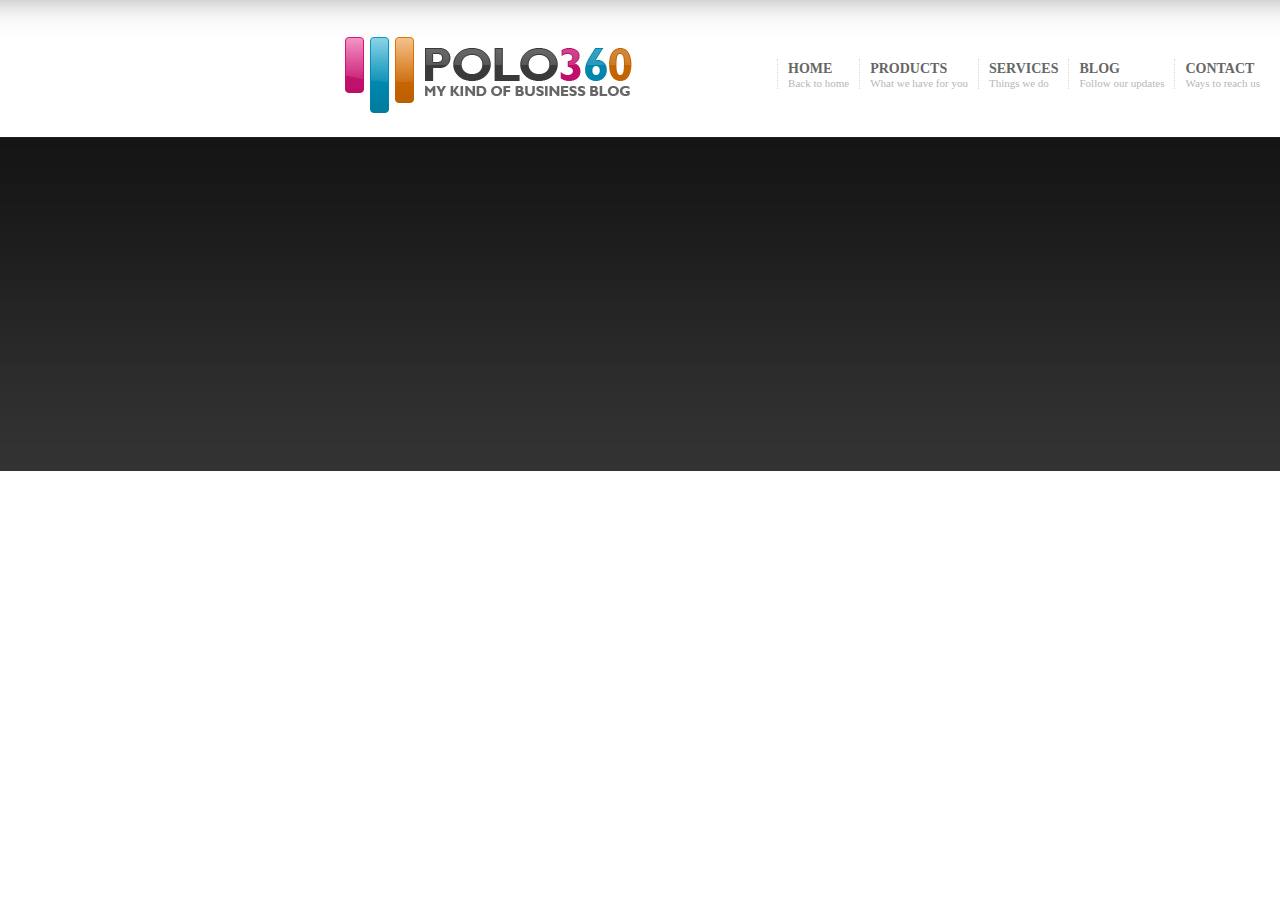
==== polo360/index.html @ 42e9b265 "finish header" ====
<!DOCTYPE html>
<head>
    <title>polo360</title>
    <link rel="stylesheet" type="text/css" href="css/main.css">
</head>
<body>
    <div class="header w">
        <div class="nav">
            <ul>
                <li>
                    <a href="#"> HOME </a>
                    <p>Back to home</p>
                </li>
                <li>
                    <a href="#"> PRODUCTS </a>
                    <p> What we have for you </p>
                </li>
                <li>
                    <a href="#"> SERVICES </a>
                    <p> Things we do </p>
                </li>
                <li>
                    <a href="#"> BLOG </a>
                    <p> Follow our updates </p>
                </li>
                <li>
                    <a href="#"> CONTACT </a>
                    <p> Ways to reach us </p>
                </li>
            </ul>
        </div>
        <div class="logo">
            <a href="#" title="polo360">
                <img src="./img/logo.png" alt="logo"/>
            </a>
        </div>
    </div>
</body>
---- polo360/css/main.css ----
*
{
    padding: 0;
    margin: 0;
}
body
{
    width: 1600px;
    background: url(../img/bg.png) repeat-x;

}
.w
{
    width: 940px;
    margin: 0 auto;
}
.logo
{
    margin-left: 15px;
}
.header
{
    padding-top: 37px;
    padding-bottom: 46px;
}
.nav
{
    float: right;
    margin-top: 22px;
}
.nav ul
{
    list-style: none;
}
.nav li
{
    float: left;
    padding-left: 10px;
    padding-right: 10px;
    border-left: #d6d6d6 1px dotted;
}
.nav a
{
    color: #666;
    text-decoration: none;
    font: bold 14px Georgia;
}
.nav p
{
    color: #b7b7b7;
    font: 11px Tahoma;
}
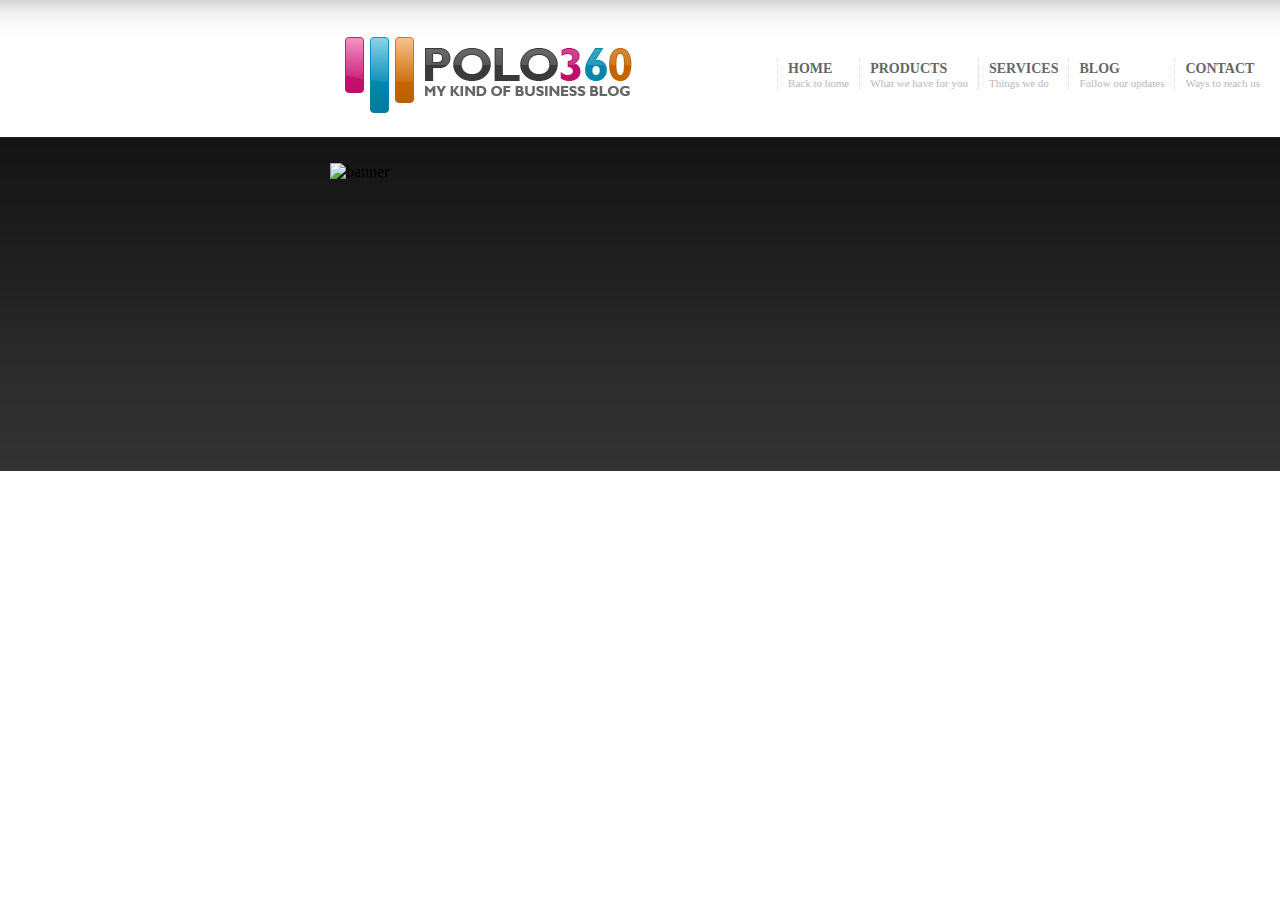
==== commit d345ff59: "add banner" ====
--- a/polo360/index.html
+++ b/polo360/index.html
@@ -34,5 +34,16 @@
                 <img src="./img/logo.png" alt="logo"/>
             </a>
         </div>
+        <div class="banner">
+            <img src="./img/banner.png" alt="banner"/>
+            <div class="pointerDiv">
+                <a href="#"></a>
+                <a class="active" href="#"></a>
+                <a href="#"></a>
+                <a href="#"></a>
+                <a href="#"></a>
+            </div>
+        </div>
+        
     </div>
 </body>--- a/polo360/css/main.css
+++ b/polo360/css/main.css
@@ -7,7 +7,6 @@
 {
     width: 1600px;
     background: url(../img/bg.png) repeat-x;
-
 }
 .w
 {
@@ -17,11 +16,11 @@
 .logo
 {
     margin-left: 15px;
+    margin-bottom: 46px;
 }
 .header
 {
     padding-top: 37px;
-    padding-bottom: 46px;
 }
 .nav
 {
@@ -49,4 +48,28 @@
 {
     color: #b7b7b7;
     font: 11px Tahoma;
+}
+.banner
+{
+    height: 355px;
+    background: url(../img/shadow.png) no-repeat bottom center;
+    position: relative;
+}
+.pointerDiv
+{
+    position: absolute;
+    top: 314px;
+    left: 15px;
+}
+.pointerDiv a
+{
+    margin-left: 4px;
+    float: left;
+    height: 17px;
+    width: 17px;
+    background: url(../img/pointer.png) no-repeat;
+}
+.pointerDiv .active, .pointerDiv a:hover
+{
+    background: url(../img/pointer_.png) no-repeat;
 }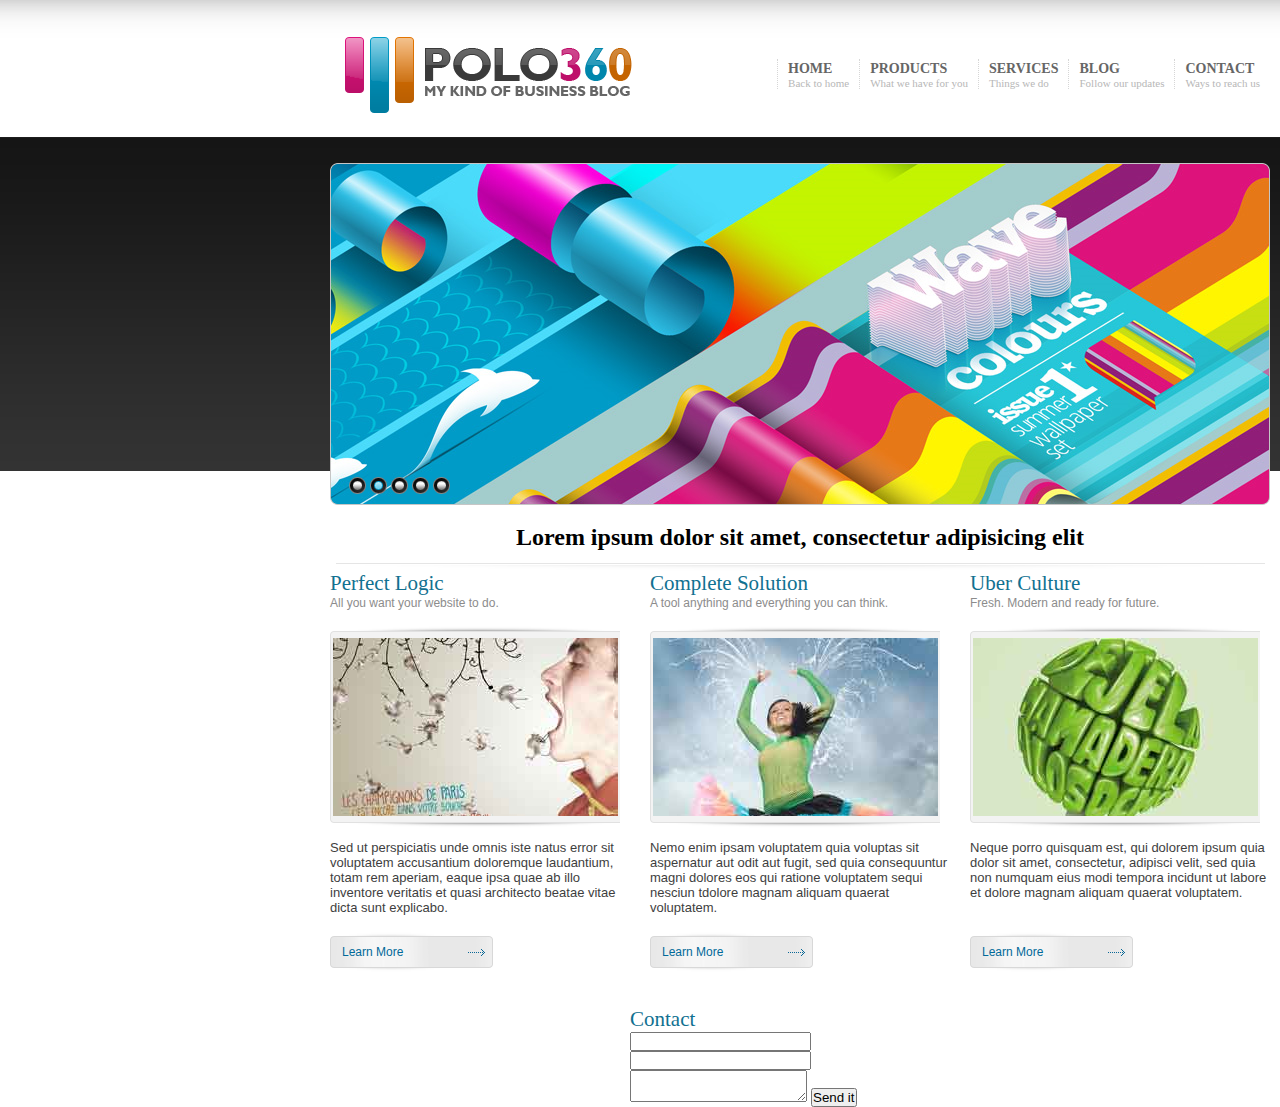
==== commit 66d4301e: "finish content" ====
--- a/polo360/index.html
+++ b/polo360/index.html
@@ -44,6 +44,63 @@
                 <a href="#"></a>
             </div>
         </div>
+        <div class="content w clearfix">
+            <h1>Lorem ipsum dolor sit amet, consectetur adipisicing elit</h1>            
+            
+            <div class="column" id="c1">
+                <h2>Perfect Logic</h2>
+                <p class="subtitle">All you want your website to do.</p>
+                <div class="imgcontainer">
+                    <img src="img/pic1.jpg">
+                </div>
+                <p class="text">
+                    Sed ut perspiciatis unde omnis iste natus error sit voluptatem accusantium doloremque laudantium, totam rem aperiam, eaque ipsa quae ab illo inventore veritatis et quasi architecto beatae vitae dicta sunt explicabo.
+                </p>
+                <a href="#" class="btn">Learn More</a>
+            </div>
+
+            <div class="column" id="c2">
+                <h2>Complete Solution</h2>
+                <p class="subtitle">A tool anything and everything you can think.</p>
+                <div class="imgcontainer">
+                    <img src="img/pic2.jpg">
+                </div>
+                <p class="text">
+                    Nemo enim ipsam voluptatem quia voluptas sit aspernatur aut odit aut fugit, sed quia consequuntur magni dolores eos qui ratione voluptatem sequi nesciun tdolore magnam aliquam quaerat voluptatem.
+                </p>
+                <a href="#" class="btn">Learn More</a>
+            </div>
+
+            <div class="column" id="c3">
+                <h2>Uber Culture</h2>
+                <p class="subtitle">Fresh. Modern and ready for future.</p>
+                <div class="imgcontainer">
+                    <img src="img/pic3.jpg">
+                </div>
+                <p class="text">
+                    Neque porro quisquam est, qui dolorem ipsum quia dolor sit amet, consectetur, adipisci velit, sed quia non numquam eius modi tempora incidunt ut labore et dolore magnam aliquam quaerat voluptatem.
+                </p>
+                <a href="#" class="btn">Learn More</a>
+            </div>
+        </div>
+        <div class="content w" id="contact">
+            <div class="column" id="sc">
+
+            </div>
+            <div class="column" id="co">
+                <h2>Contact</h2>
+                <form action="#">
+                    <input type="text" class="txt">
+                    <input type="text" class="txt">
+                    <textarea class="tarea"></textarea>
+                    <button class="button">Send it</button>
+                </form>
+            </div>
+            <div class="column" id="nu">
+
+            </div>
+        </div>
+        
         
     </div>
 </body>--- a/polo360/css/main.css
+++ b/polo360/css/main.css
@@ -7,6 +7,13 @@
 {
     width: 1600px;
     background: url(../img/bg.png) repeat-x;
+}
+.clearfix:before,
+.clearfix:after /*高度塌陷*/
+{
+    content: "";
+    display: table;
+    clear: both;
 }
 .w
 {
@@ -72,4 +79,66 @@
 .pointerDiv .active, .pointerDiv a:hover
 {
     background: url(../img/pointer_.png) no-repeat;
+}
+
+.content h1
+{
+    text-align: center;
+    font: bold 24px Georgia;
+    padding: 6px 0 20px 0;
+    background: url(../img/break.png) bottom center no-repeat;
+}
+.column
+{
+    width: 300px;
+    float: left;
+}
+#c2
+{
+    margin-left: 20px;
+    margin-right: 20px;
+}
+.content .column h2
+{
+    color: #117191;
+    font: 21px Georgia;
+}
+
+.content .column .subtitle
+{
+    color: #8c8c8c;
+    font: 12px Helvetica;
+}
+
+.imgcontainer
+{   
+    width: 290px;
+    height: 192px;
+    background: url(../img/img-bg.png) no-repeat;
+    margin-top: 16px;
+    margin-bottom: 10px;
+    text-align: center;
+    padding-top: 12px;
+}
+.column .text
+{
+    height: 92px;
+    color: #3e3e3e;
+    font: 13px Helvetica;
+}
+.btn
+{
+    width: 163px;
+    height: 40px;
+    margin-bottom: 35px;
+    display: block;
+    font: 12px/40px Helvetica;
+    text-indent: 1em;
+    text-decoration: none;
+    color: #016999;
+    background: url(../img/button.png) no-repeat;
+}
+#contact .column
+{
+    height: 100px;
 }